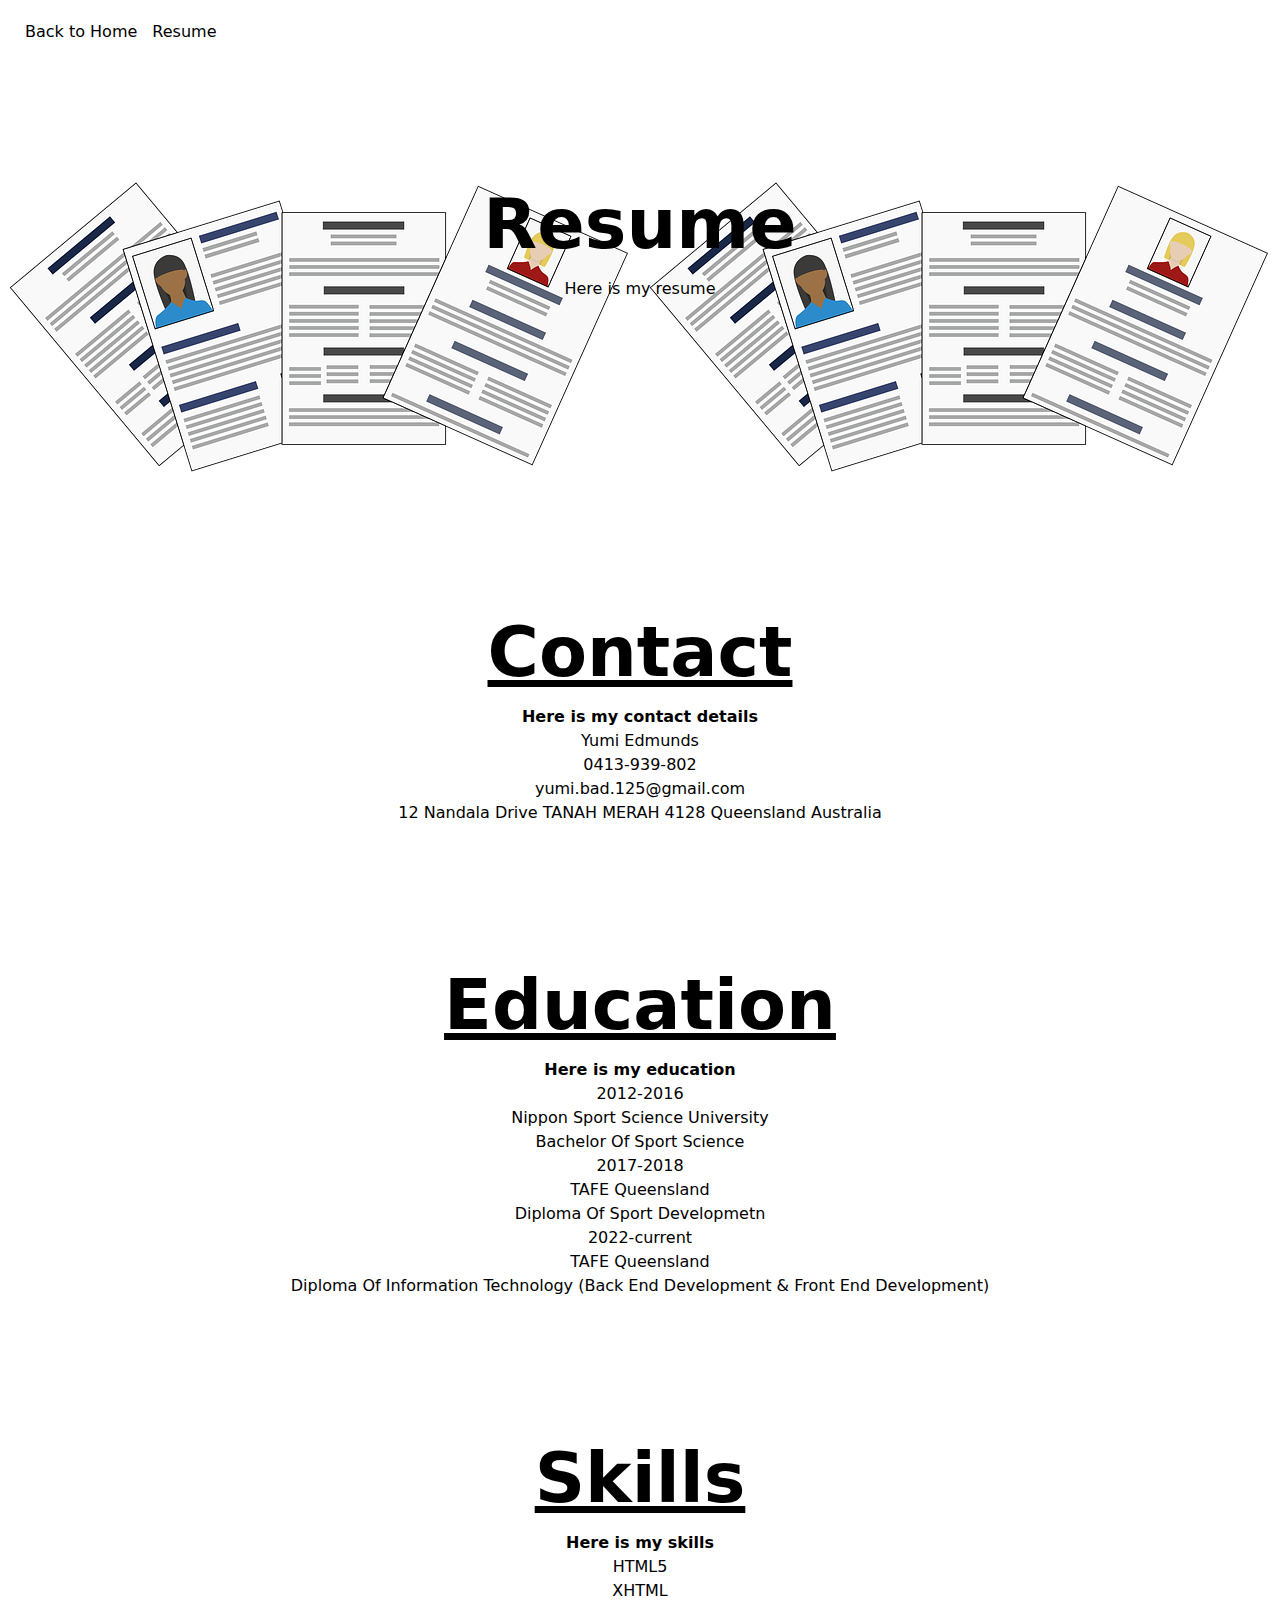
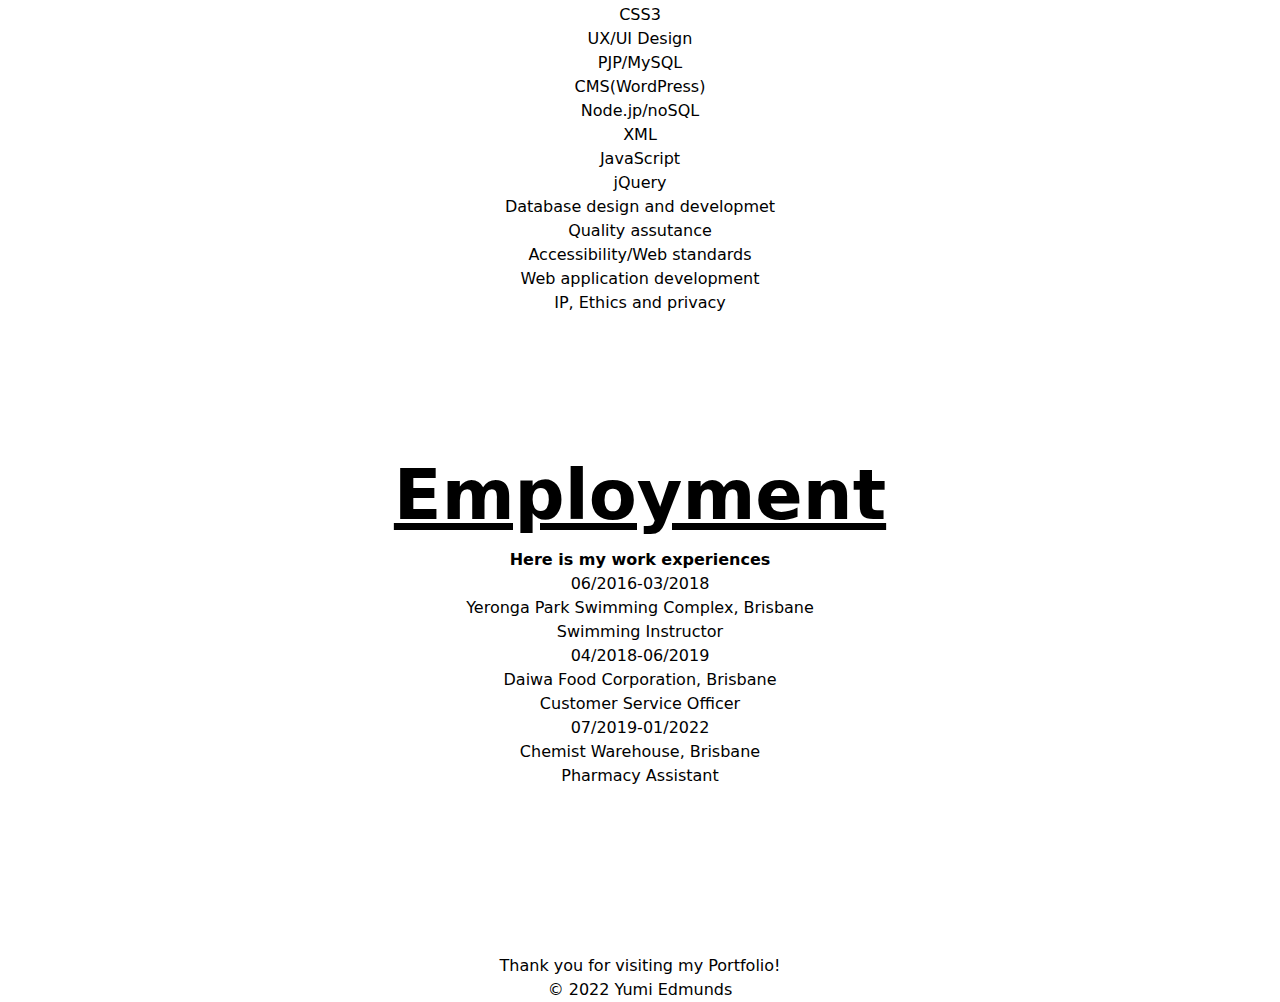
==== resume.html @ 27d4432a "Add files via upload" ====
<!DOCTYPE html>
<html lang="en">
  <head>
    <meta charset="UTF-8">
    <meta name="viewport" content="width=device-width, initial-scale=1">
    <link rel="stylesheet" href="resume.css">
    <title>Yumi Edmunds/ Entry Level Front End Developer</title>
  </head>
  <body>
    <header>
      <nav id="navbar">
        <ul>
          <li><a href="index.html">Back to Home</a></li>
          <li><a href="resume.html">Resume</a></li>
        </ul>
      </nav>
    </header>
    <main>
      <div class="resume">
      <h1 class="resumeText">Resume</h1>
      <p>Here is my resume</p>
      </div>
      <section>
        <header>
          <h1 id="border">Contact</h1>
          <p id="headerText">Here is my contact details</P>
        </header>
        <p>Yumi Edmunds</p>
        <p>0413-939-802</p>
        <p>yumi.bad.125@gmail.com</p>
        <p>12 Nandala Drive TANAH MERAH 4128 Queensland Australia</p>
      </section>
      <section>
        <header>
          <h1 id="border">Education</h1>
          <p id="headerText">Here is my education</P>
        </header>
        <p>2012-2016</p>
        <p>Nippon Sport Science University</p>
        <p>Bachelor Of Sport Science</p>
        <p>2017-2018</p>
        <p>TAFE Queensland</p>
        <p>Diploma Of Sport Developmetn</p>
        <p>2022-current</p>
        <p>TAFE Queensland</p>
        <p>Diploma Of Information Technology (Back End Development & Front End Development)</p>
      </section>
      <section>
        <header>
          <h1 id="border">Skills</h1>
          <p id="headerText">Here is my skills</P>
        </header>
        <p>HTML5</p>
        <p>XHTML</p>
        <p>CSS3</p>
        <p>UX/UI Design</p>
        <P>PJP/MySQL</P>
        <p>CMS(WordPress)</p>
        <p>Node.jp/noSQL</p>
        <p>XML</p>
        <p>JavaScript</p>
        <p>jQuery</p>
        <p>Database design and developmet</p>
        <p>Quality assutance</p>
        <p>Accessibility/Web standards</p>
        <p>Web application development</p>
        <p>IP, Ethics and privacy</p>
      </section>
      <section>
        <header>
          <h1 id="border">Employment</h1>
          <p id="headerText">Here is my work experiences</P>
        </header>
        <p>06/2016-03/2018</p>
        <p>Yeronga Park Swimming Complex, Brisbane</p>
        <p>Swimming Instructor</p>
        <p>04/2018-06/2019</p>
        <p>Daiwa Food Corporation, Brisbane</p>
        <p>Customer Service Officer</p>
        <p>07/2019-01/2022</p>
        <p>Chemist Warehouse, Brisbane</p>
        <p>Pharmacy Assistant</p>
      </section>
    </main>
    <footer>
      <p>Thank you for visiting my Portfolio!</p>
      <p>&copy; 2022 Yumi Edmunds</P>
    </footer>
     
<script>
  window.onscroll = function() {myFunction()};
  
  var navbar = document.getElementById("navbar");
  var sticky = navbar.offsetTop;
  
  function myFunction() {
    if (window.pageYOffset >= sticky) {
      navbar.classList.add("sticky")
    } else {
      navbar.classList.remove("sticky");
    }
  }
  </script>

  </body>
</html>
---- resume.css ----
@charset "UTF-8";
* {
  margin: 0;
  padding: 0;
  box-sizing: border-box;
}
html {
  height: 100%;
  width: 100%;
  margin: 0;
  padding: 0;
  line-height: 1.5;
  font-family: system-ui, -apple-system, BlinkMacSystemFont, 'Segoe UI', Roboto, Oxygen, Ubuntu, Cantarell, 'Open Sans', 'Helvetica Neue', sans-serif;
}
body {
 text-align: center; 
 display: flex;
 flex-direction: column;
}
.topMain {
  padding-top: 10%;
  padding-bottom: 10%;
}
h1 {
  margin-top: 10%;
  font-weight: 900;
  font-size: 70px;
}
#border {
  text-decoration: underline;
}
.resume {
  background: url(image/resume.png);
  height: 300px;
}
.sticky {
  position: fixed;
  top: 0;
  width: 100%;
}
ul {
  margin-top: 20px;
  margin-left: 25px;
  text-decoration: none;
  display: flex;
  justify-content: left;
  gap: 15px;
}
li {
  text-decoration: none;
  list-style: none;
}
a {
  text-decoration: none;
  color: black;
}
a:hover {
  text-decoration: underline;
}
#headerText {
  font-weight: bold;
}
.aboutMe {
  line-height: 1.8;
  padding: 90px;
}
footer {
  margin-top: auto;
  padding-top: 13%;
  text-align: center;
}
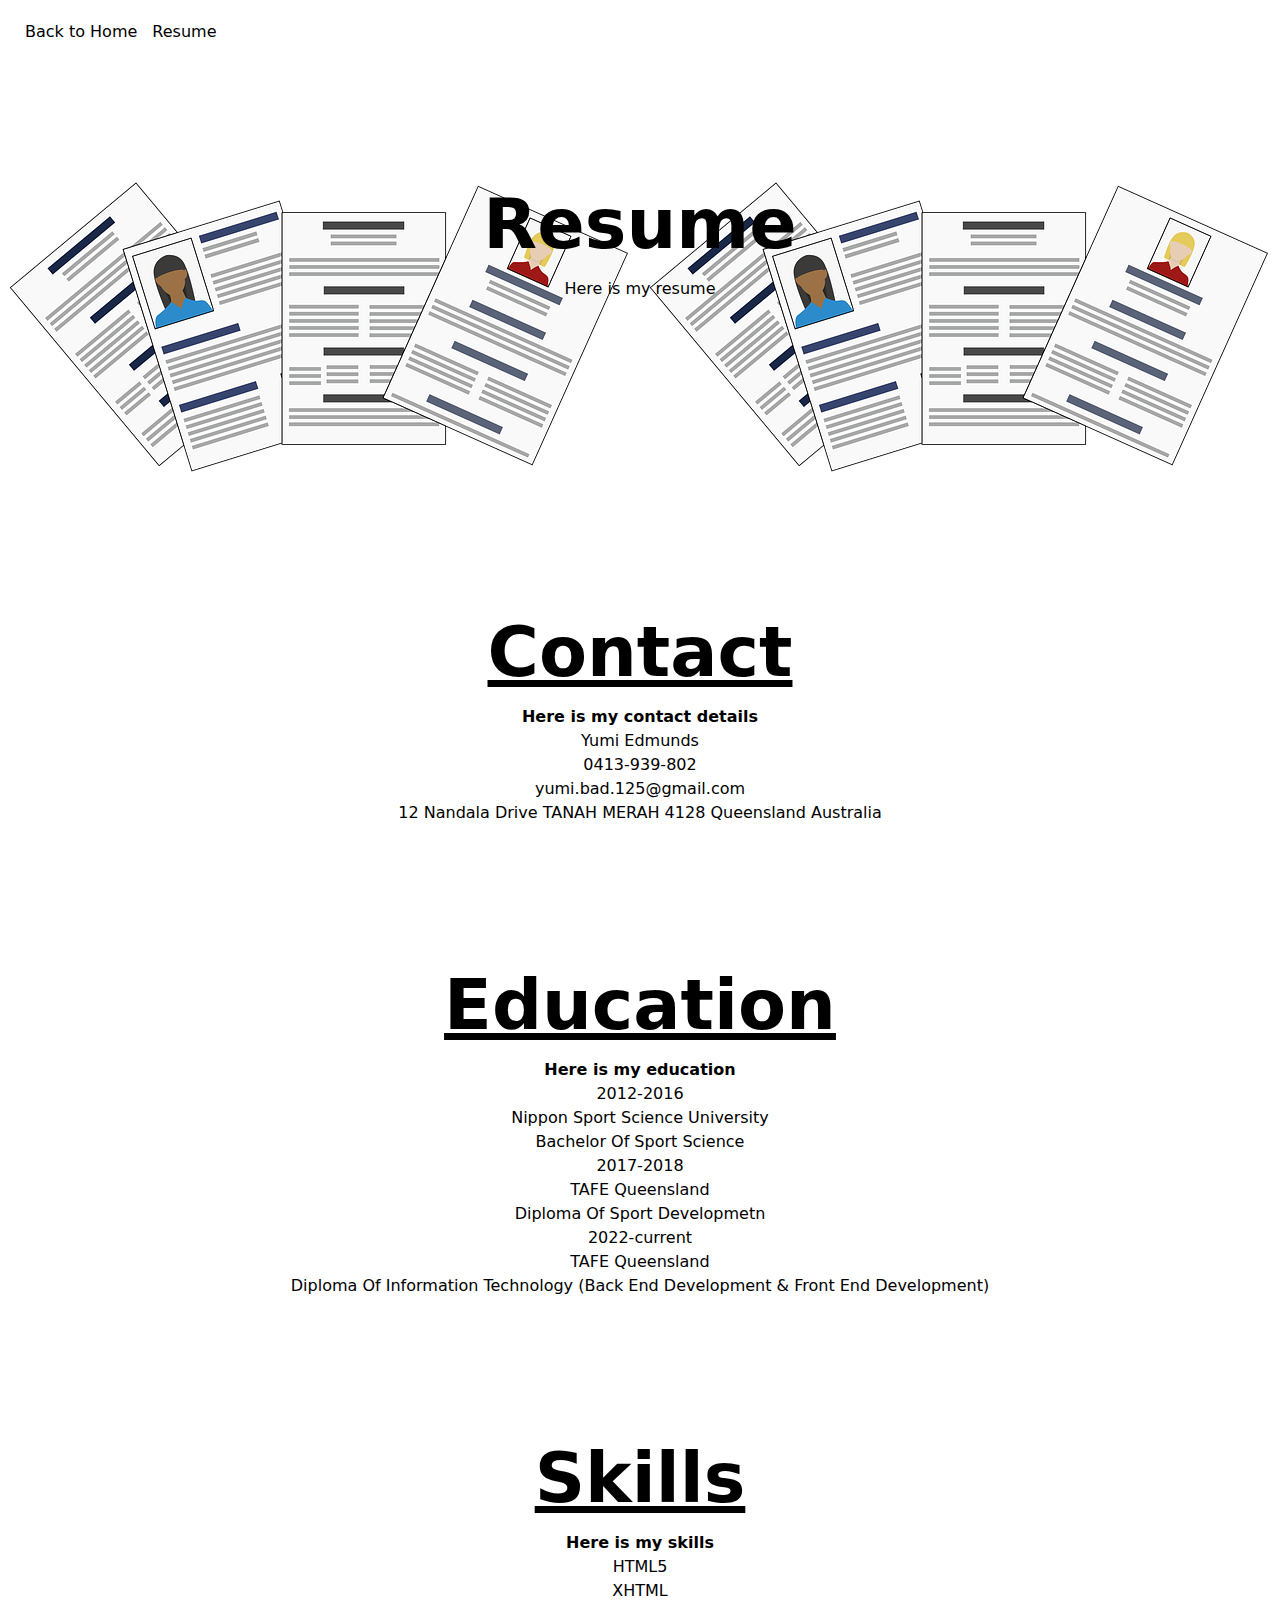
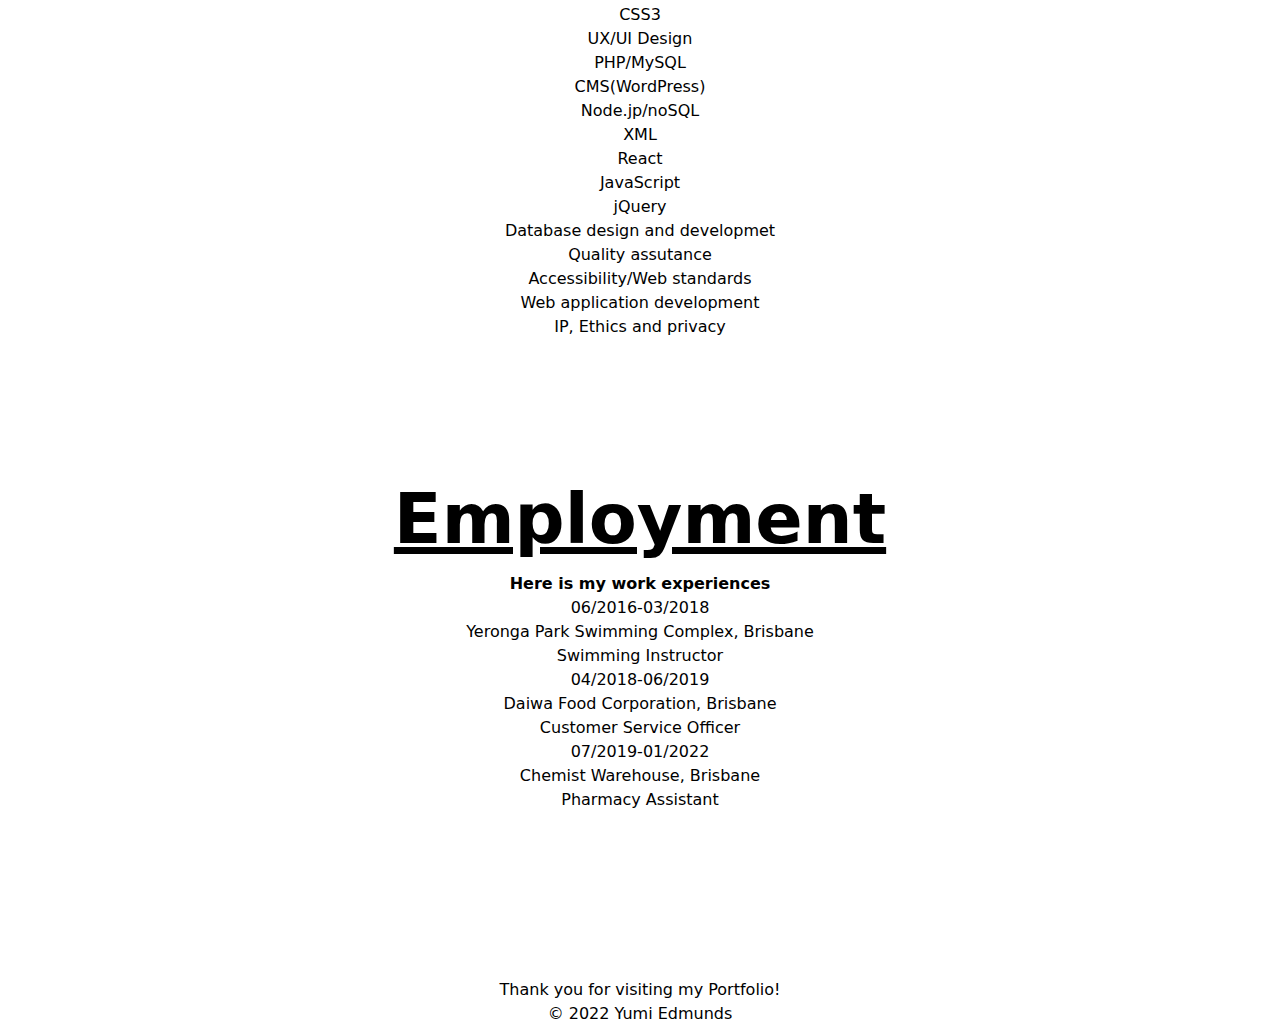
==== commit 329583ee: "Update resume.html" ====
--- a/resume.html
+++ b/resume.html
@@ -54,10 +54,11 @@
         <p>XHTML</p>
         <p>CSS3</p>
         <p>UX/UI Design</p>
-        <P>PJP/MySQL</P>
+        <P>PHP/MySQL</P>
         <p>CMS(WordPress)</p>
         <p>Node.jp/noSQL</p>
         <p>XML</p>
+        <p>React</p>
         <p>JavaScript</p>
         <p>jQuery</p>
         <p>Database design and developmet</p>
@@ -103,4 +104,4 @@
   </script>
 
   </body>
-</html>+</html>
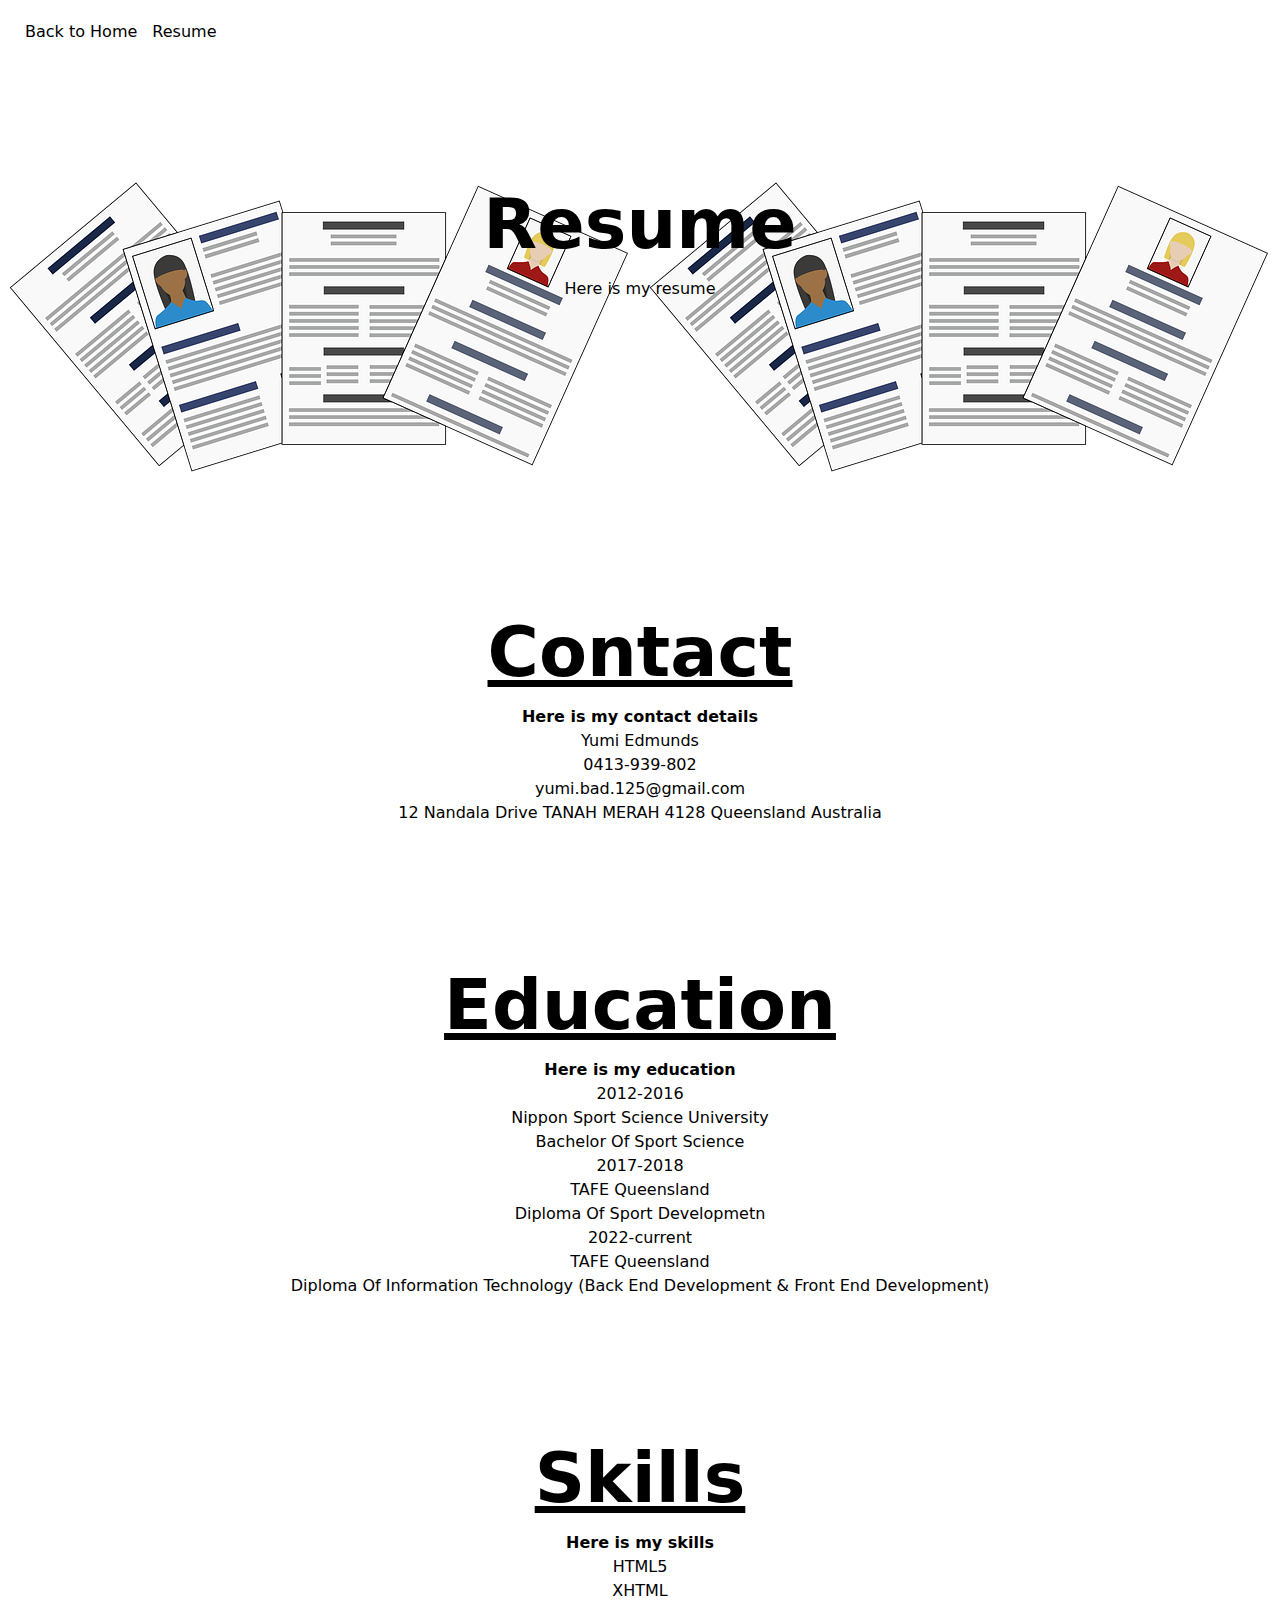
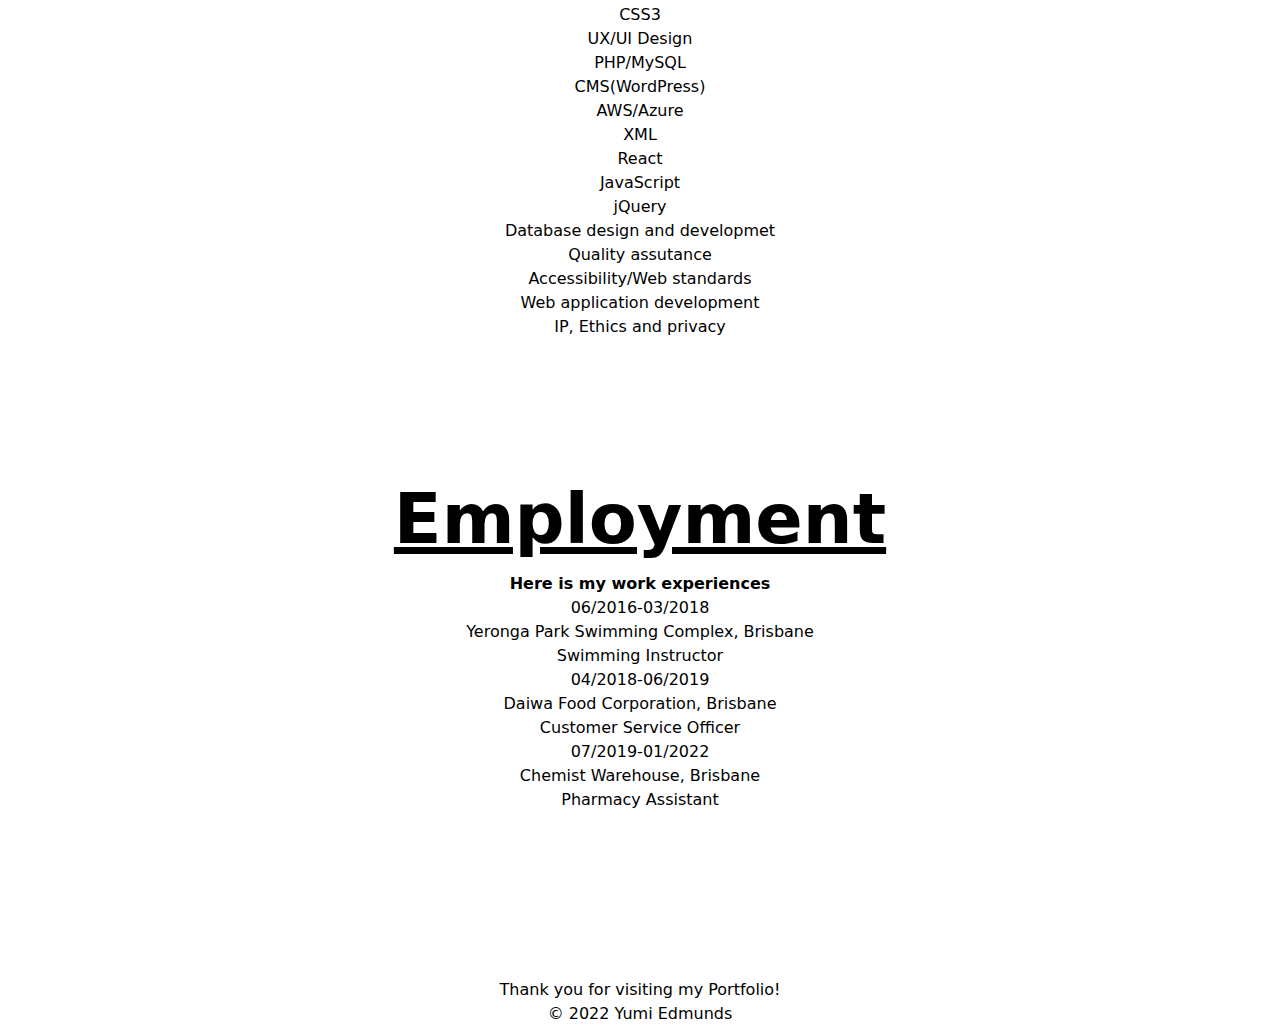
==== commit eccc3e56: "Update resume.html" ====
--- a/resume.html
+++ b/resume.html
@@ -56,7 +56,7 @@
         <p>UX/UI Design</p>
         <P>PHP/MySQL</P>
         <p>CMS(WordPress)</p>
-        <p>Node.jp/noSQL</p>
+        <p>AWS/Azure</p>
         <p>XML</p>
         <p>React</p>
         <p>JavaScript</p>
